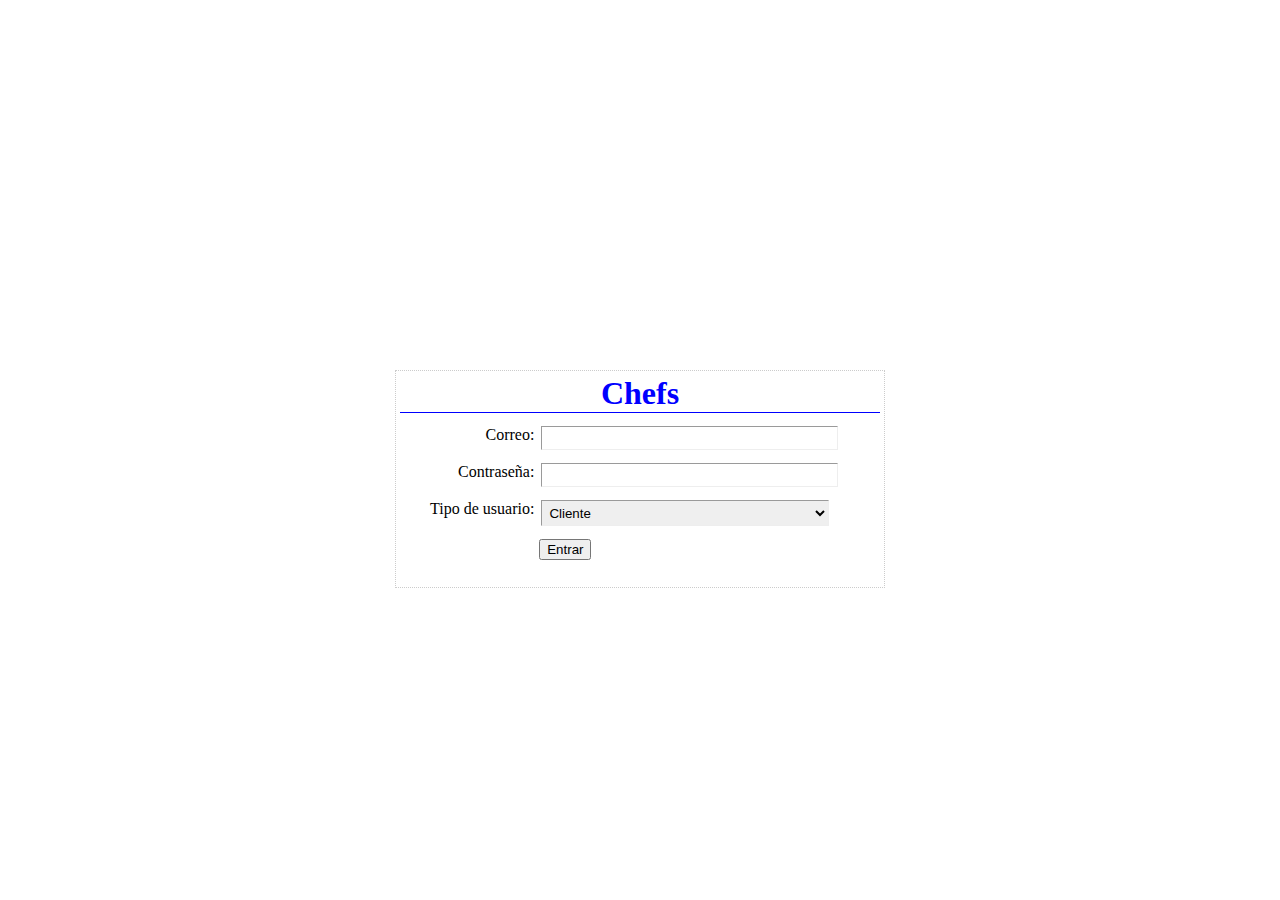
==== web/Login.html @ e5a9cdc8 "Master" ====
<!DOCTYPE html>
<!--
To change this license header, choose License Headers in Project Properties.
To change this template file, choose Tools | Templates
and open the template in the editor.
-->
<html>
    <head>
        <title>Login</title>
        <meta charset="UTF-8">
        <meta name="viewport" content="width=device-width, initial-scale=1.0">
        <style type="text/css">
		html,body{height: 100%; padding:0; margin:0;}
		form{ width:30em;height:13em; margin:-5em auto 0 auto; position: relative; top:50%; border:1px dotted #ccc; padding:.25em; }
		fieldset{ margin:0;   border:0;padding:0;}
		legend{float:left; font-size: 200%; text-align: center; color:blue; font-weight: bold; border-bottom: 1px solid blue; width:15em;  padding:0; }
		label, label+ input, label+ select {display:inline; float:left;margin-top:1em;}
		label{text-align: right; width:28%; clear: left; margin-top:.8em; }
		label+ input, label+ select{ width:60%; padding:.25em; ; margin-left:.5em; border: 1px inset;  margin-left:}
		#sub{  margin-top:1em; position: relative; float:left;clear: left; margin-left: 29%}
        </style>
    </head>
    <body>
	<form action="<c:url value='main.do'/>" method="post">
            <fieldset><legend>Chefs</legend>
                <div>
                    <label for="correo">Correo: </label><input type="text" name="correo" id="correo">
                    <label for="contrasena">Contraseña: </label><input  type="password" name="contrasena" id="contrasena" >
                    <label for="tipo">Tipo de usuario: </label><select name="tipo" id="tipo" >
                        <option value="Cliente">Cliente</option>
                        <option value="Chef">Chef</option>
                    </select>
                    <input type="submit" value="Entrar" id="sub">
                    <div id="registerOUT"></div>
                    <script>
                    $("#register").submit(function()
                    {
                        event.preventDefault();
                        $.ajax({
                            headers: { 
                                'Accept': 'application/json',
                                'Content-Type': 'application/json' 
                            },
                            type: "POST",
                            url: 'webresources/usuario',
                            data: JSON.stringify({
                                "correo": document.getElementById("correo").value,
                                "contrasenha": document.getElementById("contrasena").value,
                                "tipo": document.getElementById("tipo").value.toString().toLowerCase()
                            }),
                            dataType: 'json',
                            success: function(){window.alert("Datos ingresados correctamente."); window.location.replace("http://localhost:8084/Chefs/Login.html");},
                            error: function(){$('#registerOUT').html('<label id="sub">Datos incorrectos.</label>');}  
                        });
                    });             
                    </script>
                </div>    
            </fieldset>	
	</form>
    </body>
</html>
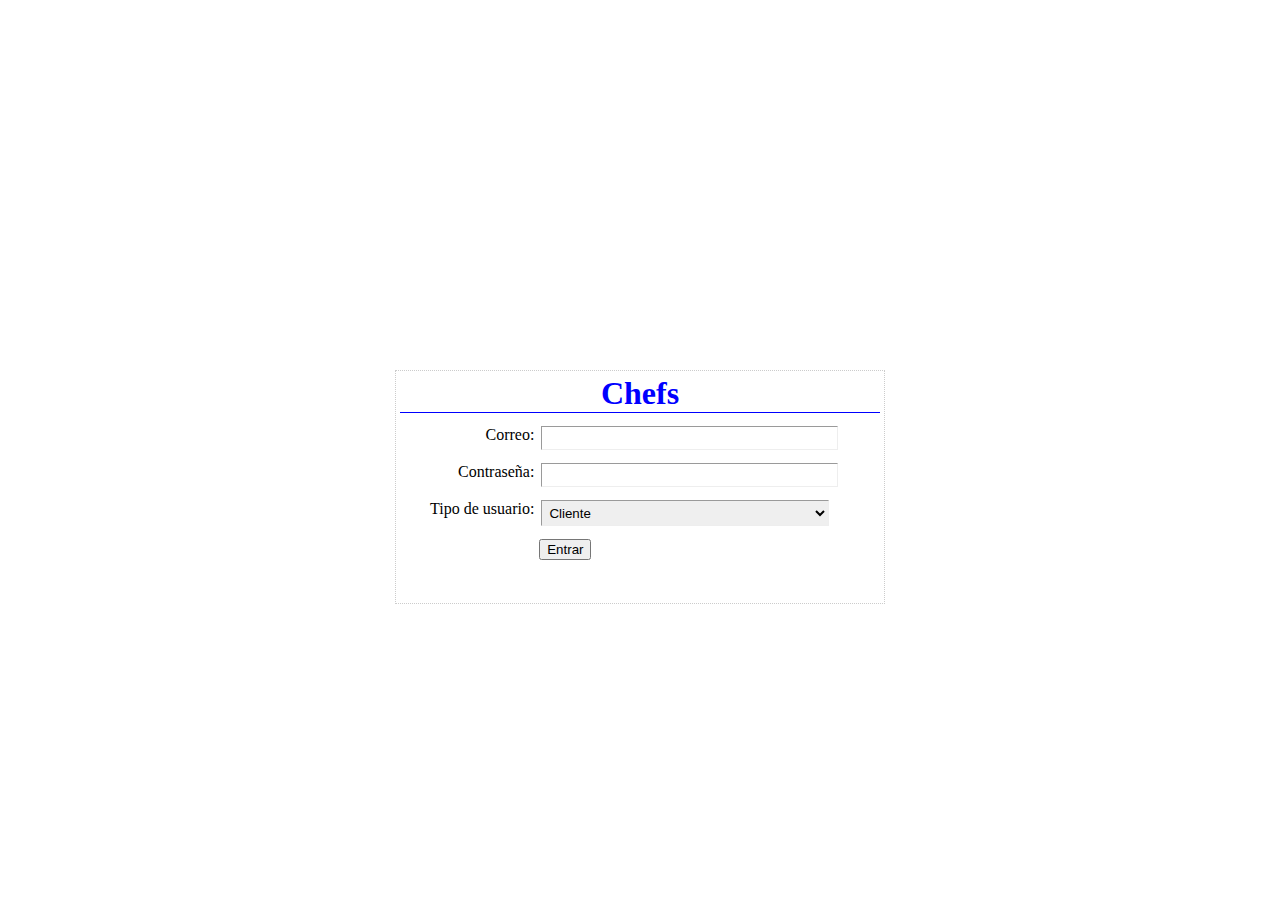
==== commit 1888750a: "Master" ====
--- a/web/Login.html
+++ b/web/Login.html
@@ -9,9 +9,10 @@
         <title>Login</title>
         <meta charset="UTF-8">
         <meta name="viewport" content="width=device-width, initial-scale=1.0">
+        <script src="https://ajax.googleapis.com/ajax/libs/jquery/3.0.0/jquery.min.js"></script>
         <style type="text/css">
 		html,body{height: 100%; padding:0; margin:0;}
-		form{ width:30em;height:13em; margin:-5em auto 0 auto; position: relative; top:50%; border:1px dotted #ccc; padding:.25em; }
+		form{ width:30em;height:14em; margin:-5em auto 0 auto; position: relative; top:50%; border:1px dotted #ccc; padding:.25em; }
 		fieldset{ margin:0;   border:0;padding:0;}
 		legend{float:left; font-size: 200%; text-align: center; color:blue; font-weight: bold; border-bottom: 1px solid blue; width:15em;  padding:0; }
 		label, label+ input, label+ select {display:inline; float:left;margin-top:1em;}
@@ -21,7 +22,7 @@
         </style>
     </head>
     <body>
-	<form action="<c:url value='main.do'/>" method="post">
+	<form id="login" method="post">
             <fieldset><legend>Chefs</legend>
                 <div>
                     <label for="correo">Correo: </label><input type="text" name="correo" id="correo">
@@ -33,23 +34,23 @@
                     <input type="submit" value="Entrar" id="sub">
                     <div id="registerOUT"></div>
                     <script>
-                    $("#register").submit(function()
+                    $("#login").submit(function()
                     {
-                        event.preventDefault();
-                        $.ajax({
+                       event.preventDefault();
+                       $.ajax({
                             headers: { 
                                 'Accept': 'application/json',
-                                'Content-Type': 'application/json' 
+                                'Content-Type': 'application/json'
                             },
                             type: "POST",
-                            url: 'webresources/usuario',
+                            url: 'webresources/login',
                             data: JSON.stringify({
                                 "correo": document.getElementById("correo").value,
-                                "contrasenha": document.getElementById("contrasena").value,
-                                "tipo": document.getElementById("tipo").value.toString().toLowerCase()
+                                "tipo": document.getElementById("tipo").value.toString().toLowerCase(),
+                                "contrasenha": document.getElementById("contrasena").value
                             }),
                             dataType: 'json',
-                            success: function(){window.alert("Datos ingresados correctamente."); window.location.replace("http://localhost:8084/Chefs/Login.html");},
+                            success: function(){window.alert("Datos ingresados correctamente."); window.location.replace("http://localhost:8084/Chefs/Main.html");},
                             error: function(){$('#registerOUT').html('<label id="sub">Datos incorrectos.</label>');}  
                         });
                     });             
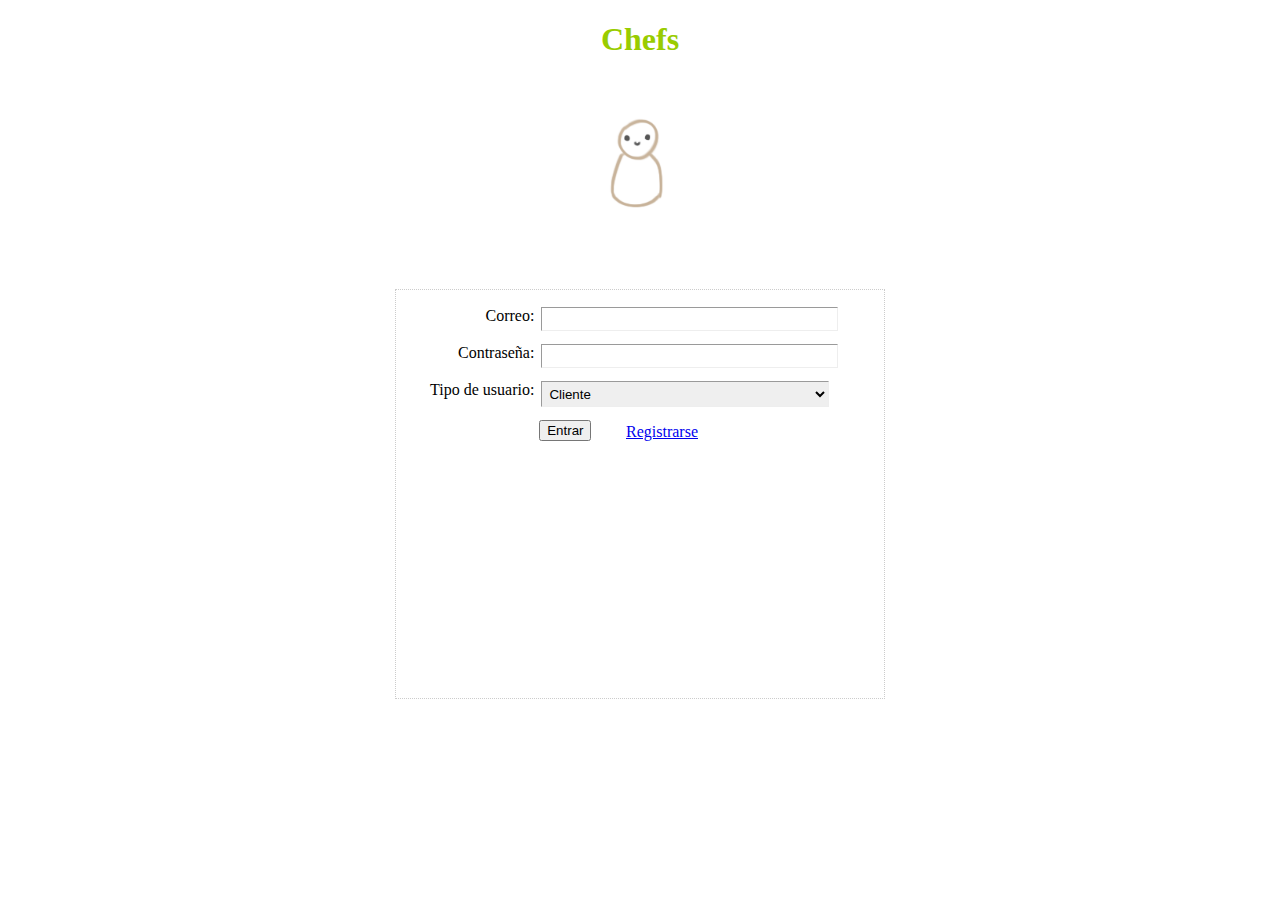
==== commit cf3ac6b0: "Add files via upload" ====
--- a/web/Login.html
+++ b/web/Login.html
@@ -12,7 +12,7 @@
         <script src="https://ajax.googleapis.com/ajax/libs/jquery/3.0.0/jquery.min.js"></script>
         <style type="text/css">
 		html,body{height: 100%; padding:0; margin:0;}
-		form{ width:30em;height:14em; margin:-5em auto 0 auto; position: relative; top:50%; border:1px dotted #ccc; padding:.25em; }
+		form{ width:30em;height:25em; margin:-5em auto 0 auto; position: relative; top:15%; border:1px dotted #ccc; padding:.25em; }
 		fieldset{ margin:0;   border:0;padding:0;}
 		legend{float:left; font-size: 200%; text-align: center; color:blue; font-weight: bold; border-bottom: 1px solid blue; width:15em;  padding:0; }
 		label, label+ input, label+ select {display:inline; float:left;margin-top:1em;}
@@ -22,41 +22,40 @@
         </style>
     </head>
     <body>
-	<form id="login" method="post">
-            <fieldset><legend>Chefs</legend>
-                <div>
-                    <label for="correo">Correo: </label><input type="text" name="correo" id="correo">
-                    <label for="contrasena">Contraseña: </label><input  type="password" name="contrasena" id="contrasena" >
-                    <label for="tipo">Tipo de usuario: </label><select name="tipo" id="tipo" >
-                        <option value="Cliente">Cliente</option>
-                        <option value="Chef">Chef</option>
-                    </select>
-                    <input type="submit" value="Entrar" id="sub">
-                    <div id="registerOUT"></div>
-                    <script>
-                    $("#login").submit(function()
-                    {
-                       event.preventDefault();
-                       $.ajax({
-                            headers: { 
-                                'Accept': 'application/json',
-                                'Content-Type': 'application/json'
-                            },
-                            type: "POST",
-                            url: 'webresources/login',
-                            data: JSON.stringify({
-                                "correo": document.getElementById("correo").value,
-                                "tipo": document.getElementById("tipo").value.toString().toLowerCase(),
-                                "contrasenha": document.getElementById("contrasena").value
-                            }),
-                            dataType: 'json',
-                            success: function(){window.alert("Datos ingresados correctamente."); window.location.replace("http://localhost:8084/Chefs/Main.html");},
-                            error: function(){$('#registerOUT').html('<label id="sub">Datos incorrectos.</label>');}  
-                        });
-                    });             
-                    </script>
-                </div>    
-            </fieldset>	
+        <h1 style="text-align: center;"><strong><span style="color: #99cc00;">Chefs</span></strong></h1>
+        <center><img src="cliente.png" alt="what image shows" height="150" width="150"></center>
+	<form id="login" method="post">               
+                <label for="correo">Correo: </label><input type="text" name="correo" id="correo">
+                <label for="contrasena">Contraseña: </label><input  type="password" name="contrasena" id="contrasena" >
+                <label for="tipo">Tipo de usuario: </label><select name="tipo" id="tipo" >
+                    <option value="Cliente">Cliente</option>
+                    <option value="Chef">Chef</option>
+                </select>
+                <input type="submit" value="Entrar" id="sub">
+                <div id="registerOUT"></div>
+                <A HREF="http://localhost:8080/Chefs/Register.html" style="position:absolute; top:133px; left:230px;" >Registrarse</A>
+                <script>
+                $("#login").submit(function()
+                {
+                   event.preventDefault();
+                   $.ajax({
+                        headers: { 
+                            'Accept': 'application/json',
+                            'Content-Type': 'application/json' 
+                        },
+                        type: "POST",
+                        url: 'webresources/login',
+                        data: JSON.stringify({
+                            "correo": document.getElementById("correo").value,
+                            "tipo": document.getElementById("tipo").value.toString().toLowerCase(),
+                            "contrasenha": document.getElementById("contrasena").value
+                        }),
+                        dataType: 'json',
+                        success: function(){window.location.replace("http://localhost:8080/Chefs/Main.html");},
+                        error: function(){$('#registerOUT').html('<label id="sub">Datos incorrectos.</label>');}  
+                    });
+                });             
+                </script> 
 	</form>
     </body>
 </html>
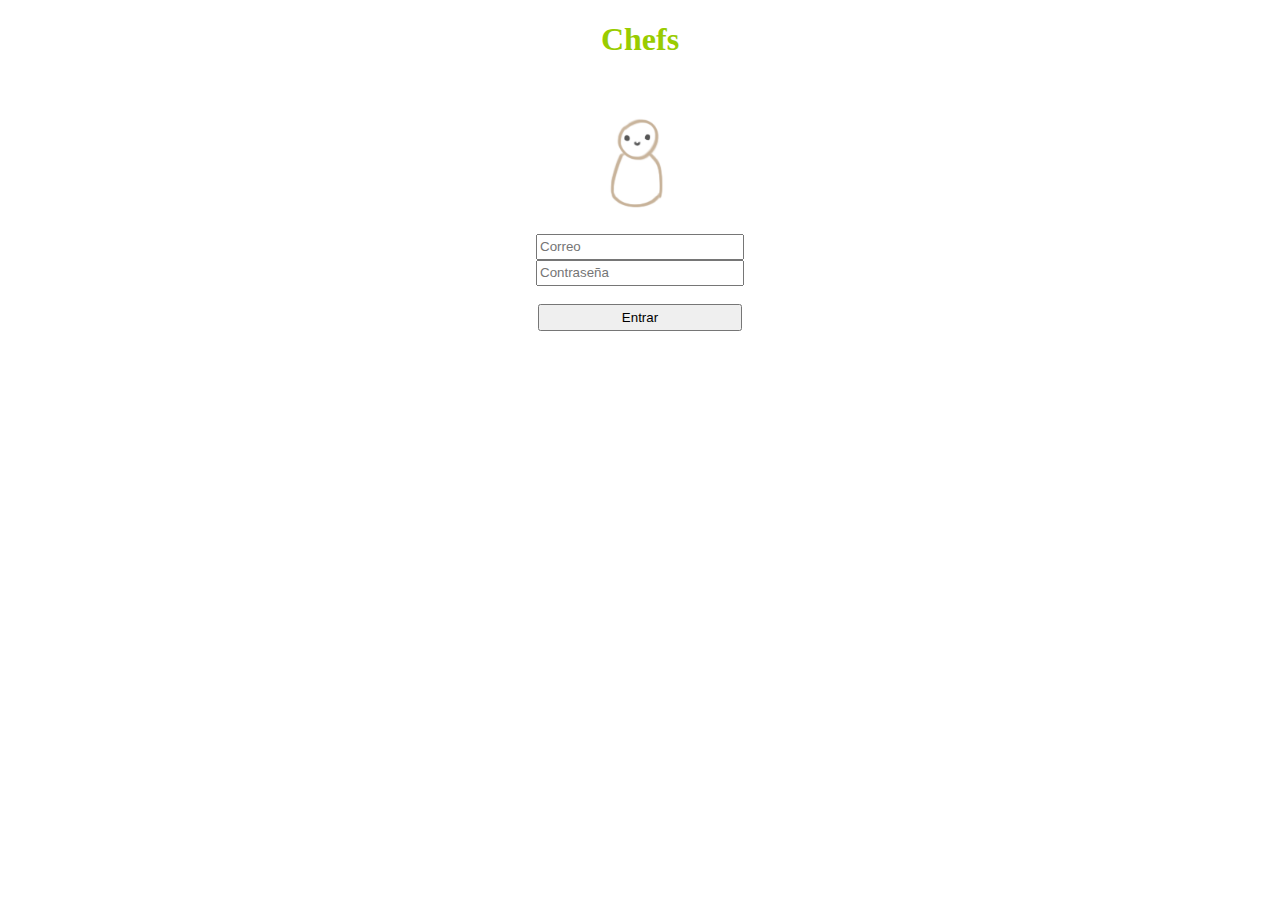
==== commit 994919ad: "Add files via upload" ====
--- a/web/Login.html
+++ b/web/Login.html
@@ -8,54 +8,20 @@
     <head>
         <title>Login</title>
         <meta charset="UTF-8">
-        <meta name="viewport" content="width=device-width, initial-scale=1.0">
-        <script src="https://ajax.googleapis.com/ajax/libs/jquery/3.0.0/jquery.min.js"></script>
-        <style type="text/css">
-		html,body{height: 100%; padding:0; margin:0;}
-		form{ width:30em;height:25em; margin:-5em auto 0 auto; position: relative; top:15%; border:1px dotted #ccc; padding:.25em; }
-		fieldset{ margin:0;   border:0;padding:0;}
-		legend{float:left; font-size: 200%; text-align: center; color:blue; font-weight: bold; border-bottom: 1px solid blue; width:15em;  padding:0; }
-		label, label+ input, label+ select {display:inline; float:left;margin-top:1em;}
-		label{text-align: right; width:28%; clear: left; margin-top:.8em; }
-		label+ input, label+ select{ width:60%; padding:.25em; ; margin-left:.5em; border: 1px inset;  margin-left:}
-		#sub{  margin-top:1em; position: relative; float:left;clear: left; margin-left: 29%}
-        </style>
+        <meta name="viewport" content="width=device-width, initial-scale=1.0">        
     </head>
     <body>
         <h1 style="text-align: center;"><strong><span style="color: #99cc00;">Chefs</span></strong></h1>
         <center><img src="cliente.png" alt="what image shows" height="150" width="150"></center>
-	<form id="login" method="post">               
-                <label for="correo">Correo: </label><input type="text" name="correo" id="correo">
-                <label for="contrasena">Contraseña: </label><input  type="password" name="contrasena" id="contrasena" >
-                <label for="tipo">Tipo de usuario: </label><select name="tipo" id="tipo" >
-                    <option value="Cliente">Cliente</option>
-                    <option value="Chef">Chef</option>
-                </select>
-                <input type="submit" value="Entrar" id="sub">
-                <div id="registerOUT"></div>
-                <A HREF="http://localhost:8080/Chefs/Register.html" style="position:absolute; top:133px; left:230px;" >Registrarse</A>
-                <script>
-                $("#login").submit(function()
-                {
-                   event.preventDefault();
-                   $.ajax({
-                        headers: { 
-                            'Accept': 'application/json',
-                            'Content-Type': 'application/json' 
-                        },
-                        type: "POST",
-                        url: 'webresources/login',
-                        data: JSON.stringify({
-                            "correo": document.getElementById("correo").value,
-                            "tipo": document.getElementById("tipo").value.toString().toLowerCase(),
-                            "contrasenha": document.getElementById("contrasena").value
-                        }),
-                        dataType: 'json',
-                        success: function(){window.location.replace("http://localhost:8080/Chefs/Main.html");},
-                        error: function(){$('#registerOUT').html('<label id="sub">Datos incorrectos.</label>');}  
-                    });
-                });             
-                </script> 
-	</form>
+	<form id="login" action="LoginServlet" method="post">  
+            <center>
+                <input type="text" name="correo" placeholder="Correo" style="height:20px;width:200px;" id="correo">
+                <br>
+                <input  type="password" name="contrasena" placeholder="Contraseña" style="height:20px;width:200px;" id="contrasena" >
+                <br><br>
+                <input type="submit" value="Entrar" style="height:27px;width:204px;" id="sub">
+                <br>
+            </center>
+    </form>
     </body>
 </html>
